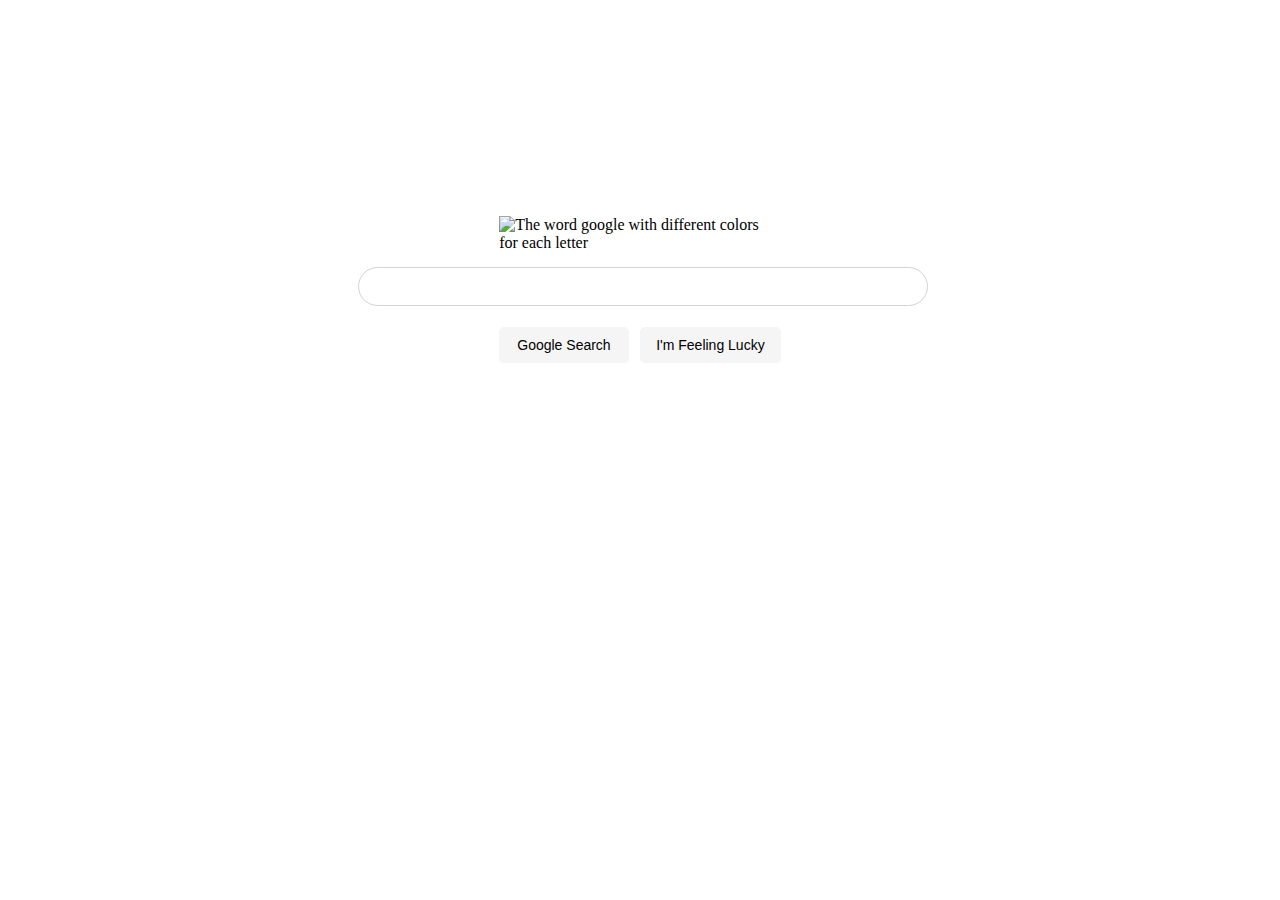
==== index.html @ 78041127 "Created and styled the logo and search form" ====
<!-- David Liszewski
     Odin Project 
     Web Development 101
     Project: HTML/CSS
     2/26/19
-->     

<!DOCTYPE html>
<head>
    <title>Google</title>
    <link rel="stylesheet" type="text/css" href="google_easy_css.css">
</head>
<body>
    <div class="search-elements">
        <img src="https://www.google.com/images/branding/googlelogo/2x/googlelogo_color_120x44dp.png"  
        alt="The word google with different colors for each letter" >
        <form >
            <div class="bar">
                <input type="text" name="search">
            </div>
            <div class="buttons">
                <div class="search">
                    <input type="submit" value="Google Search"> 
                </div>
                <div class="lucky">
                    <input type="submit" value="I'm Feeling Lucky"> 
                </div> 
            </div>
            </form>
        </form>
    </div>
</body>
---- google_easy_css.css ----
/*   David Liszewski
     Odin Project 
     Web Development 101
     Project: HTML/CSS
     2/26/19
*/     

.search-elements {
    width: 100%;
    height: 52%;
    margin: auto;
    position: absolute;
    top: 0;
    right: 0;
    bottom: 0;
    left: 0;
}
img {
    display: block;
    width: 22%;
    margin: 0px auto;
}

.bar {
    width: 44%;
    margin: 15px auto 25px auto;
    height: 35px;
}

.bar input {
    width: 100%;
    height: 100%;
    border-radius: 20px; 
    border: solid lightgray 1px;

}

.buttons {
    display: block;
    width: 22%;
    margin: 0 auto;
}

.search {
    width: 46%;
    float: left;
    height: 36px;
}

.search input {
    width: 100%;
    height: 100%;
    background-color: rgb(245, 245, 245);
    font-size: 14px;
    border-radius: 5px;
    border: none;
}
.lucky {
    width: 50%;
    float: right;
    height: 36px;
}

.lucky input {
    width: 100%;
    height: 100%;
    background-color: rgb(245, 245, 245);
    font-size: 14px;
    border-radius: 5px;
    border: none;
}
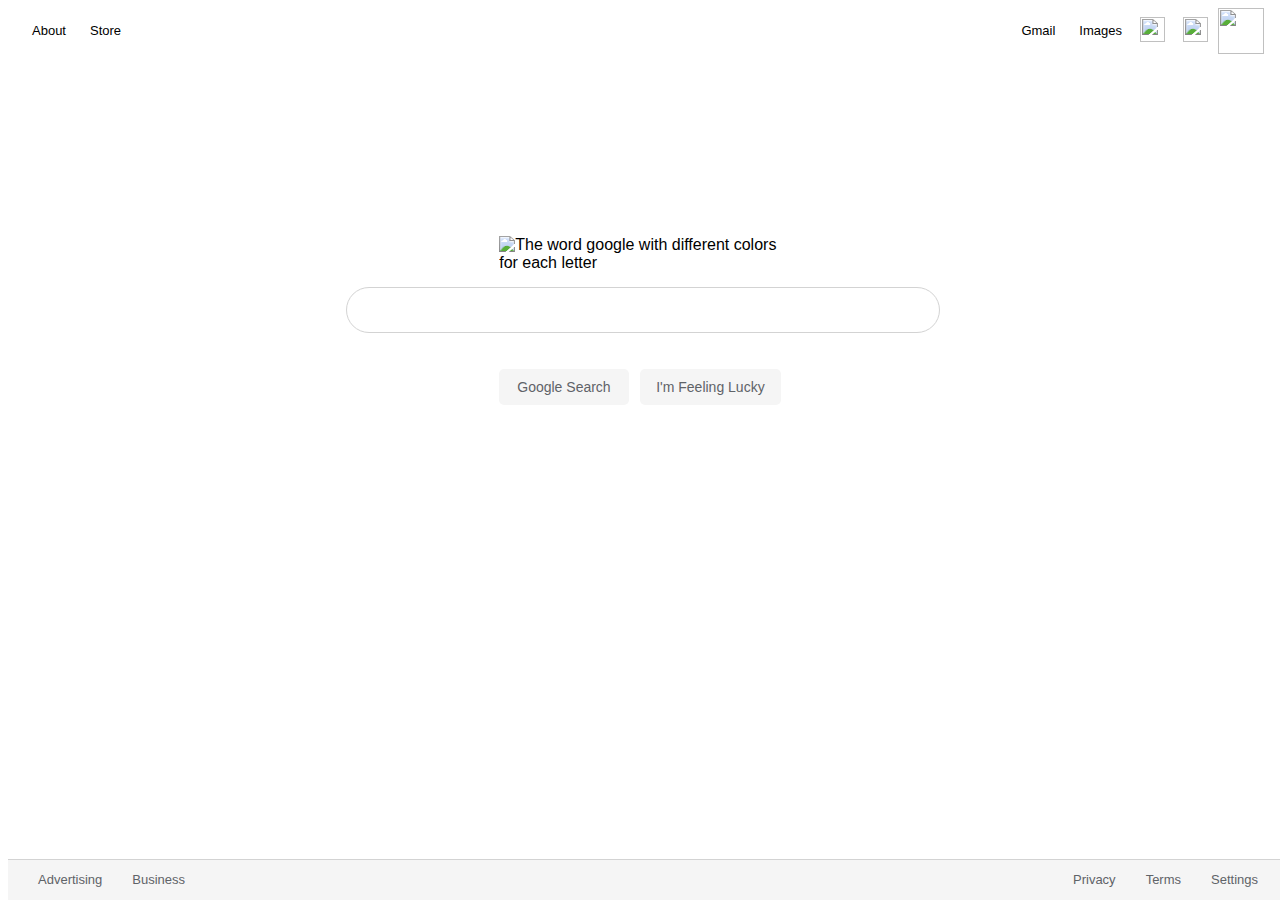
==== commit d4b3aac4: "Finished top and bottom navs, and completed the site" ====
--- a/index.html
+++ b/index.html
@@ -11,8 +11,38 @@
     <link rel="stylesheet" type="text/css" href="google_easy_css.css">
 </head>
 <body>
+    <ul>
+        <div class="left_nav">
+            <li class="left links"><a href="#">About</a></li>
+            <li class="left links"><a href="#">Store</a></li>
+        </div>
+        <div class="right_nav">
+            <li class="right links"><a href="#">Gmail</a></li>
+            <li class="right links"><a href="#">Images</a></li>
+            <li class="right">
+                <div>
+                    <img class="img_right" id= "apps" 
+                    src="https://cdn3.iconfinder.com/data/icons/navigation-and-settings/24/Material_icons-01-11-512.png">
+                </div>    
+            </li>
+            <li class="right">
+                <div>
+                    <img class="img_right" id="bell" 
+                    src="https://cdn4.iconfinder.com/data/icons/web-pack/64/bell-512.png">
+                </div>
+            </li>
+            <li class="right">
+                <div>
+                    <img class="img_right" 
+                    src="https://i1.wp.com/www.bane-tech.com/wp-content/uploads/2015/10/D.png">
+                </div>    
+            </li>
+        </div>
+    </ul>
+
     <div class="search-elements">
-        <img src="https://www.google.com/images/branding/googlelogo/2x/googlelogo_color_120x44dp.png"  
+        <img class = "logo" 
+        src="https://www.google.com/images/branding/googlelogo/2x/googlelogo_color_120x44dp.png"  
         alt="The word google with different colors for each letter" >
         <form >
             <div class="bar">
@@ -29,5 +59,21 @@
             </form>
         </form>
     </div>
+
+    <div class="bottom-div">
+        <ul>
+            <div class="left_nav">
+                <li class="left bottom-links"><a href="#">Advertising</a></li>
+                <li class="left bottom-links"><a href="#">Business</a></li>
+            </div>
+            <div class="right_nav">
+                <li class="right bottom-links"><a href="#">Privacy</a></li>
+                <li class="right bottom-links"><a href="#">Terms</a></li>
+                <li class="right bottom-links" id="setting"><a href="#">Settings</a></li>
+            </div>
+        </ul>
+    </div>
 </body>
 
+
+
--- a/google_easy_css.css
+++ b/google_easy_css.css
@@ -3,34 +3,97 @@
      Web Development 101
      Project: HTML/CSS
      2/26/19
-*/     
+*/    
+
+body {
+    font-family: Arial, Helvetica, sans-serif;
+}
+
+ul {
+    list-style-type: none;
+    margin: 0;
+    padding: 0;
+  }
+
+  .left_nav {
+    float: left;
+  }
+
+  .right_nav {
+    float: right;
+  }
+
+  .left {
+    float: left;
+  }
+
+  .right {
+    float: left;
+  }
+
+  .links {
+    margin-top: 13px;
+    margin-left: 24px;
+  }
+
+  .links a {
+    color: #000;
+  }
+
+  a {
+    font-size: 13px;
+    /*color: rgba(0,0,0,.54); */
+    /* color: #2f2b2b; */
+    color: #5f6368;
+    text-decoration: none;
+  }
+
+  a:hover {
+    text-decoration: underline;
+  }
+
+  .img_right {
+    height: 46px;
+    width: 46px;
+    margin-top: 0px;
+    margin-left: 10px;
+    margin-right: 8px;
+  }
+
+  #apps, #bell {
+    height: 25px;
+    width: 25px;
+    margin-top: 9px;
+    margin-left: 18px;
+    margin-right: 0px;
+  }
 
 .search-elements {
     width: 100%;
     height: 52%;
     margin: auto;
     position: absolute;
-    top: 0;
+    top: 40px;
     right: 0;
     bottom: 0;
     left: 0;
 }
-img {
+.logo {
     display: block;
     width: 22%;
     margin: 0px auto;
 }
 
 .bar {
-    width: 44%;
+    width: 46%;
     margin: 15px auto 25px auto;
-    height: 35px;
+    height: 42px;
 }
 
 .bar input {
     width: 100%;
     height: 100%;
-    border-radius: 20px; 
+    border-radius: 40px; 
     border: solid lightgray 1px;
 
 }
@@ -38,7 +101,7 @@
 .buttons {
     display: block;
     width: 22%;
-    margin: 0 auto;
+    margin: 40px auto;
 }
 
 .search {
@@ -47,27 +110,44 @@
     height: 36px;
 }
 
-.search input {
+.lucky {
+    width: 50%;
+    float: right;
+    height: 36px;
+}
+
+.search input, .lucky input {
     width: 100%;
     height: 100%;
     background-color: rgb(245, 245, 245);
     font-size: 14px;
     border-radius: 5px;
     border: none;
-}
-.lucky {
-    width: 50%;
-    float: right;
-    height: 36px;
+    color: #5f6368;
 }
 
-.lucky input {
-    width: 100%;
-    height: 100%;
-    background-color: rgb(245, 245, 245);
-    font-size: 14px;
-    border-radius: 5px;
-    border: none;
+.bar input:hover, .bar input:active {
+    box-shadow: 2px 2px 8px lightgrey;
 }
 
+.search input:hover, .lucky input:hover {
+    border: solid lightgrey 1px;
+}
 
+.bottom-div {
+    position: absolute;
+    bottom: 0;
+    width: 100%;
+    height: 40px;
+    background-color:  rgb(245, 245, 245);
+    border-top: solid lightgrey 1px;
+}
+
+.bottom-links {
+    margin-left: 30px;
+    margin-top: 10px;
+}
+
+#setting {
+    margin-right: 30px;
+}